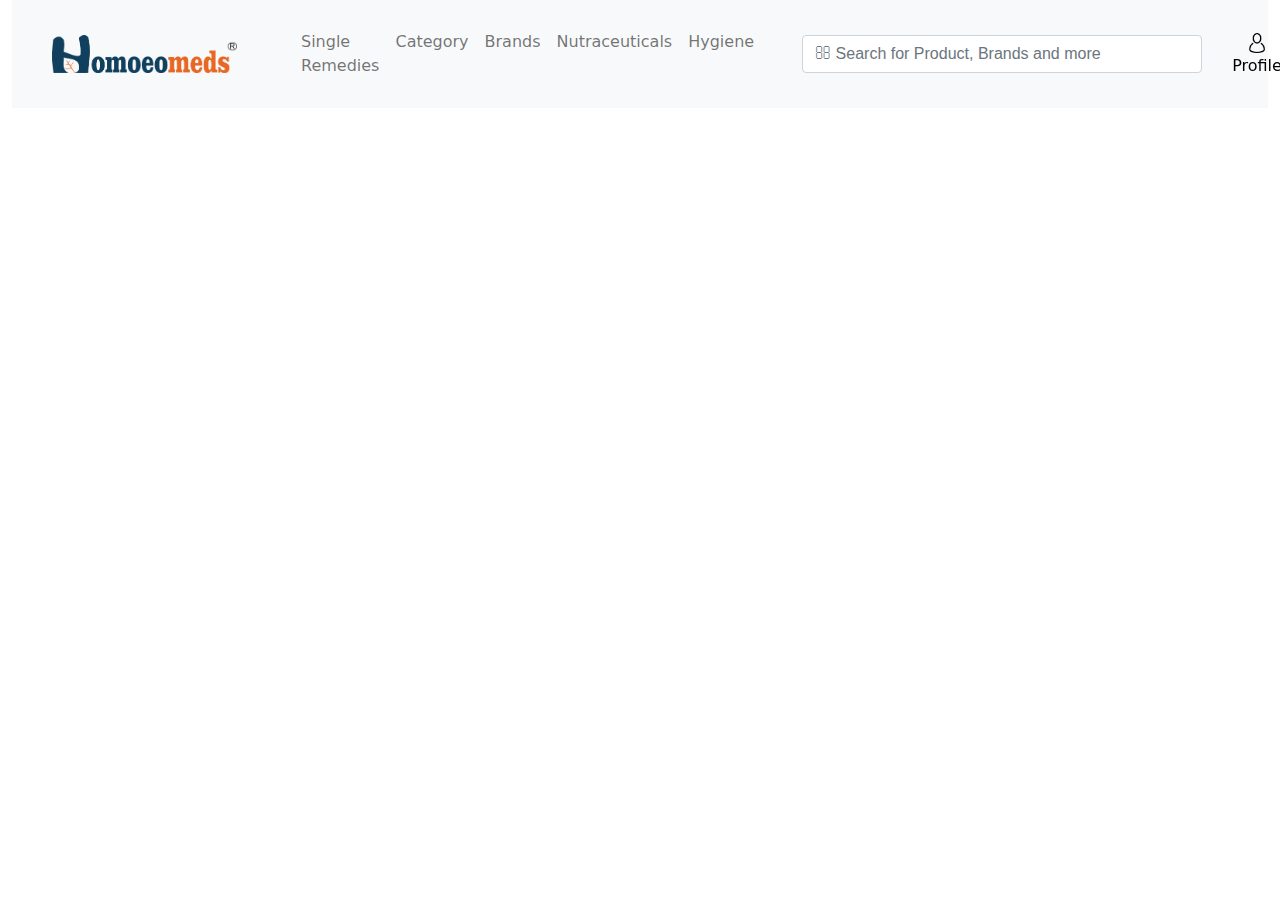
==== index.html @ 414868a4 "Add files via upload" ====
<!DOCTYPE html>
<html lang="en">

<head>
    <meta charset="UTF-8" />
    <meta http-equiv="X-UA-Compatible" content="IE=edge" />
    <meta name="viewport" content="width=device-width, initial-scale=1.0" />

    <title>
        Online Homeopathy Store | Buy medicines from India's trusted online store:
        Homoeomeds.com
    </title>

    <link rel="shortcut icon" href="" type="image/x-icon">

    <meta name="description" content="The biggest marketplace for Homeopathic medicines. Get free Homeopathic Consultations from best doctors. 
          India's best online pharmacy with a wide range of Homeopathic medicines." />
    <meta name="keywords" content="online pharmacy, online medicine, medicine online, online medical store, buy medicine 
        online, online pharmacy India, buy medicine online India, online chemist, online medicine purchase" />
    <meta name="author" content="Homoeomeds">
    <meta name="robots" content="index, follow">
    <!-- Facebook offers developers various options on how a shared web page appears in its timeline depending on the website’s content -->

    <!-- facebook -->
    <meta property="og:title"
        content="Homoeomeds | Buy homeopathic medicines from India's trusted medicine store: homoeomeds.com">
    <meta property="og:url" content="https://www.homoeomeds.com/">
    <meta property="fb:app_id" content="935851293484546">
    <meta property="og:site_name" content="homoeomeds.com">
    <meta property="og:description" content="The biggest marketplace for Homeopathic medicines. Get free Homeopathic Consultations from best doctors. 
        India's best online pharmacy with a wide range of Homeopathic medicines.">

    <!-- twitter -->
    <meta property="twitter:card" content="summary_large_image">
    <meta property="twitter:site" content="@homoeomeds">
    <meta property="twitter:domain" content="homoeomeds.com">
    <meta property="twitter:title"
        content="Homoeomeds | Buy homeopathic medicines from India's trusted medicine store: homoeomeds.com">

    <!-- css files -->
    <link rel="stylesheet" href="css/style.css">
    <link rel="stylesheet" href="css/bootstrap.min.css">
    <link rel="stylesheet" href="css/fontawesome.min.css">
</head>

<body>
    <div class="container-fluid">
        <nav class="navbar sticky-top navbar-expand-lg navbar-light bg-light">
            <a class="navbar-brand" href="#"><img src="assets/img/homoeomeds logo.png" width="185" alt=""></a>
            <button class="navbar-toggler" type="button" data-toggle="collapse" data-target="#navbarNav"
                aria-controls="navbarNav" aria-expanded="false" aria-label="Toggle navigation">
                <span class="navbar-toggler-icon"></span>
            </button>
            <div class="collapse navbar-collapse navbar-content" id="navbarNav">
                <ul class="navbar-nav">
                    <li class="nav-item active">
                        <a class="nav-link" href="#">Single Remedies</a>
                    </li>
                    <li class="nav-item">
                        <a class="nav-link" href="#">Category </a>
                    </li>
                    <li class="nav-item">
                        <a class="nav-link" href="#">Brands </a>
                    </li>
                    <li class="nav-item">
                        <a class="nav-link" href="#">Nutraceuticals </a>
                    </li>
                    <li class="nav-item">
                        <a class="nav-link" href="#">Hygiene </a>
                    </li>
                </ul>
                <form class="form-inline nav-search">
                    <input class="form-control mr-sm-2 input-text fontAwesome" type="search" placeholder= "&#xF002; Search for Product, Brands and more" aria-label="Search" style="font-family:Arial, FontAwesome">
                </form>
            </div>
            <div class="web-icons">
                <a class="icon-action" href="">
                    <div>
                        <img src="assets/icons/user (1).png" alt="" width="20px">
                    </div>
                    <div><span class="icon-user-title">Profile</span></div>
                </a>
                <a class="icon-action" href="">
                    <div><img src="assets/icons/shopping-bag.png" alt="" width="20px"></div>
                    <div><span class="icon-user-title">Cart</span></div>
                </a>
                <a class="icon-action" href="">
                    <div><img src="assets/icons/placeholder.png" alt="" width="20px"></div>
                    <div> <span class="icon-user-title">Track Order</span></div>
                </a>
                <a class="icon-action" href="">
                   <div> <img src="assets/icons/support.png" alt="" width="20px"></div>
                   <div> <span class="icon-user-title">Support</span></div>
                </a>
            </div>
        </nav>
    </div>


    <script src="js/bootstrap.min.js"></script>
</body>

</html>
---- css/style.css ----
*{
    margin: 0;
    padding: 0;
    box-sizing: border-box;
}
.navbar-brand
{
    margin-left : 40px;
}
.navbar-nav
{
    margin-left: 40px;
}
.nav-search{
    display: flex;
    justify-content: center;
    align-items: center;
}
.navbar-content form
{
    margin-left: 40px;
}
.navbar-content form input
{
    margin-right: 10px;
}
.navbar-content .input-text
{
    width: 400px;
}   
.web-icons{
display: flex;
justify-content: center;
align-items: center;
}
.web-icons .icon-action
{
    margin:10px;
    margin-left: 20px;
    text-align: center;
    text-decoration: none;
    justify-content: center;
    align-content: center;
}
.web-icons .icon-action:last-child
{
    margin-right: 40px;
}
.web-icons .icon-user-title
{
    color: black;
}
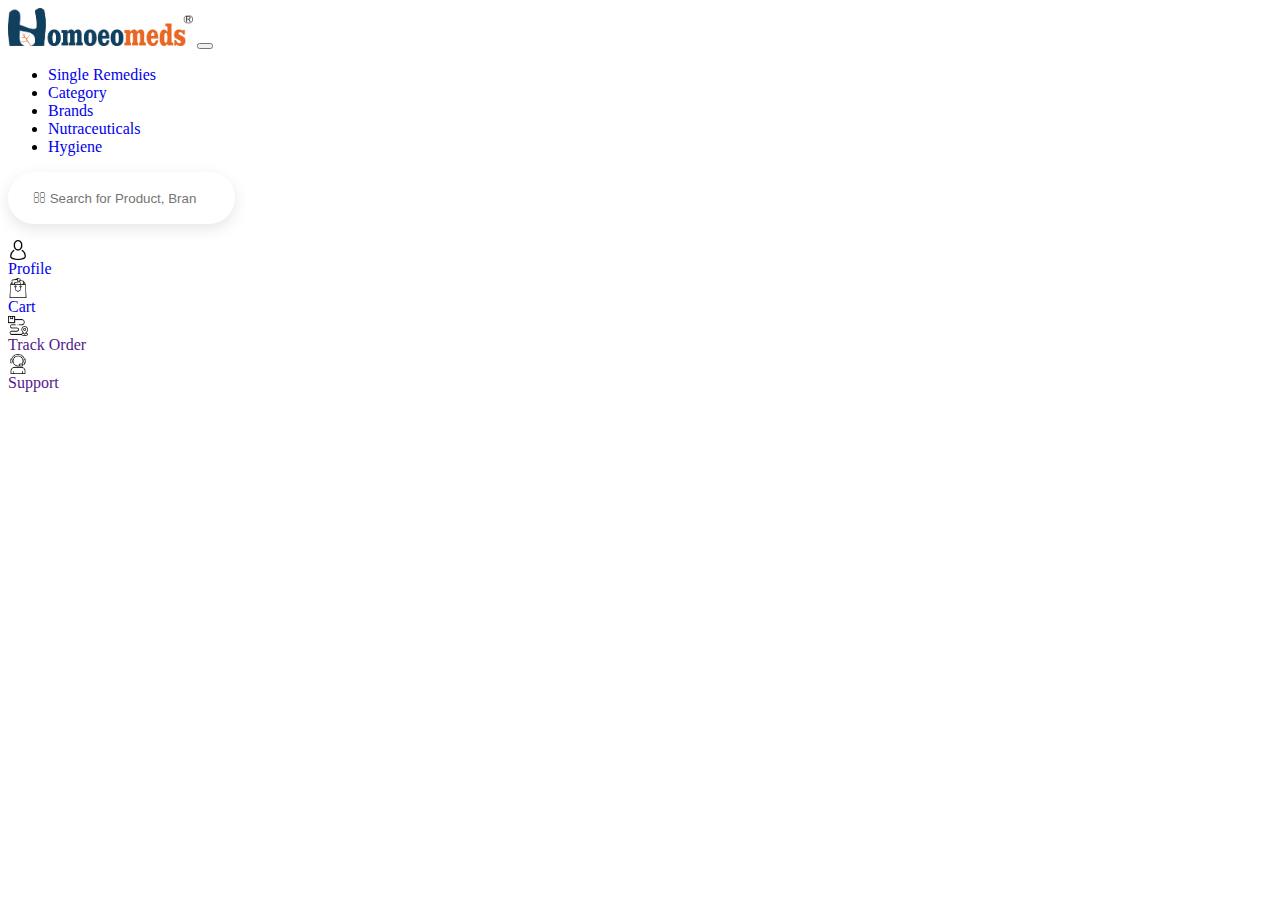
==== commit edc52705: "changed" ====
--- a/index.html
+++ b/index.html
@@ -1,103 +1,82 @@
-<!DOCTYPE html>
-<html lang="en">
-
-<head>
-    <meta charset="UTF-8" />
-    <meta http-equiv="X-UA-Compatible" content="IE=edge" />
-    <meta name="viewport" content="width=device-width, initial-scale=1.0" />
-
-    <title>
-        Online Homeopathy Store | Buy medicines from India's trusted online store:
-        Homoeomeds.com
-    </title>
-
-    <link rel="shortcut icon" href="" type="image/x-icon">
-
-    <meta name="description" content="The biggest marketplace for Homeopathic medicines. Get free Homeopathic Consultations from best doctors. 
-          India's best online pharmacy with a wide range of Homeopathic medicines." />
-    <meta name="keywords" content="online pharmacy, online medicine, medicine online, online medical store, buy medicine 
-        online, online pharmacy India, buy medicine online India, online chemist, online medicine purchase" />
-    <meta name="author" content="Homoeomeds">
-    <meta name="robots" content="index, follow">
-    <!-- Facebook offers developers various options on how a shared web page appears in its timeline depending on the website’s content -->
-
-    <!-- facebook -->
-    <meta property="og:title"
-        content="Homoeomeds | Buy homeopathic medicines from India's trusted medicine store: homoeomeds.com">
-    <meta property="og:url" content="https://www.homoeomeds.com/">
-    <meta property="fb:app_id" content="935851293484546">
-    <meta property="og:site_name" content="homoeomeds.com">
-    <meta property="og:description" content="The biggest marketplace for Homeopathic medicines. Get free Homeopathic Consultations from best doctors. 
-        India's best online pharmacy with a wide range of Homeopathic medicines.">
-
-    <!-- twitter -->
-    <meta property="twitter:card" content="summary_large_image">
-    <meta property="twitter:site" content="@homoeomeds">
-    <meta property="twitter:domain" content="homoeomeds.com">
-    <meta property="twitter:title"
-        content="Homoeomeds | Buy homeopathic medicines from India's trusted medicine store: homoeomeds.com">
-
-    <!-- css files -->
-    <link rel="stylesheet" href="css/style.css">
-    <link rel="stylesheet" href="css/bootstrap.min.css">
-    <link rel="stylesheet" href="css/fontawesome.min.css">
-</head>
-
-<body>
-    <div class="container-fluid">
-        <nav class="navbar sticky-top navbar-expand-lg navbar-light bg-light">
-            <a class="navbar-brand" href="#"><img src="assets/img/homoeomeds logo.png" width="185" alt=""></a>
-            <button class="navbar-toggler" type="button" data-toggle="collapse" data-target="#navbarNav"
-                aria-controls="navbarNav" aria-expanded="false" aria-label="Toggle navigation">
-                <span class="navbar-toggler-icon"></span>
-            </button>
-            <div class="collapse navbar-collapse navbar-content" id="navbarNav">
-                <ul class="navbar-nav">
-                    <li class="nav-item active">
-                        <a class="nav-link" href="#">Single Remedies</a>
-                    </li>
-                    <li class="nav-item">
-                        <a class="nav-link" href="#">Category </a>
-                    </li>
-                    <li class="nav-item">
-                        <a class="nav-link" href="#">Brands </a>
-                    </li>
-                    <li class="nav-item">
-                        <a class="nav-link" href="#">Nutraceuticals </a>
-                    </li>
-                    <li class="nav-item">
-                        <a class="nav-link" href="#">Hygiene </a>
-                    </li>
-                </ul>
-                <form class="form-inline nav-search">
-                    <input class="form-control mr-sm-2 input-text fontAwesome" type="search" placeholder= "&#xF002; Search for Product, Brands and more" aria-label="Search" style="font-family:Arial, FontAwesome">
-                </form>
-            </div>
-            <div class="web-icons">
-                <a class="icon-action" href="">
-                    <div>
-                        <img src="assets/icons/user (1).png" alt="" width="20px">
-                    </div>
-                    <div><span class="icon-user-title">Profile</span></div>
-                </a>
-                <a class="icon-action" href="">
-                    <div><img src="assets/icons/shopping-bag.png" alt="" width="20px"></div>
-                    <div><span class="icon-user-title">Cart</span></div>
-                </a>
-                <a class="icon-action" href="">
-                    <div><img src="assets/icons/placeholder.png" alt="" width="20px"></div>
-                    <div> <span class="icon-user-title">Track Order</span></div>
-                </a>
-                <a class="icon-action" href="">
-                   <div> <img src="assets/icons/support.png" alt="" width="20px"></div>
-                   <div> <span class="icon-user-title">Support</span></div>
-                </a>
-            </div>
-        </nav>
-    </div>
-
-
-    <script src="js/bootstrap.min.js"></script>
-</body>
-
+<html lang="en">
+
+<head>
+    <!-- Required meta tags -->
+    <meta charset="utf-8">
+    <meta name="viewport" content="width=device-width, initial-scale=1">
+    <!-- Bootstrap CSS -->
+    <link rel="stylesheet" href="https://stackpath.bootstrapcdn.com/bootstrap/5.0.0-alpha1/css/bootstrap.min.css"
+        integrity="sha384-r4NyP46KrjDleawBgD5tp8Y7UzmLA05oM1iAEQ17CSuDqnUK2+k9luXQOfXJCJ4I" crossorigin="anonymous">
+    <link rel="stylesheet" href="https://cdnjs.cloudflare.com/ajax/libs/font-awesome/5.10.0/css/all.min.css"
+        integrity="sha512-PgQMlq+nqFLV4ylk1gwUOgm6CtIIXkKwaIHp/PAIWHzig/lKZSEGKEysh0TCVbHJXCLN7WetD8TFecIky75ZfQ=="
+        crossorigin="anonymous" />
+    <link rel="stylesheet" type="text/css" href="style.css">
+    <title>Homoemeds</title>
+</head>
+
+<body>
+    <div class="container-fluid row">
+        <nav class="navbar sticky-top navbar-expand-lg navbar-light bg-light ">
+            <a class="navbar-brand" href="#"><img src="img/homoeomeds logo.png" width="185" alt=""></a>
+            <button class="navbar-toggler" type="button" data-toggle="collapse" data-target="#navbarNav"
+                aria-controls="navbarNav" aria-expanded="false" aria-label="Toggle navigation">
+                <span class="navbar-toggler-icon"></span>
+            </button>
+            <div class="collapse navbar-collapse navbar-content" id="navbarNav">
+                <ul class="navbar-nav">
+                    <li class="nav-item active col">
+                        <a class="nav-link" href="#">Single Remedies</a>
+                    </li>
+                    <li class="nav-item col">
+                        <a class="nav-link" href="#">Category </a>
+                    </li>
+                    <li class="nav-item col">
+                        <a class="nav-link" href="#">Brands </a>
+                    </li>
+                    <li class="nav-item col">
+                        <a class="nav-link" href="#">Nutraceuticals </a>
+                    </li>
+                    <li class="nav-item col">
+                        <a class="nav-link" href="#">Hygiene </a>
+                    </li>
+                </ul>
+                <form class="form-inline nav-search col-5">
+                    <input class="form-control mr-sm-2 input-text fontAwesome" type="search" placeholder= "&#xF002; Search for Product, Brands and more" aria-label="Search" style="font-family:Arial, FontAwesome">
+                </form>
+                <div class="web-icons col-3 row ">
+                    <a class="icon-action col" href="login.html">
+                        <div>
+                            <img src="assets/icons/user (1).png" alt="" width="20px">
+                        </div>
+                        <div><span class="icon-user-title">Profile</span></div>
+                    </a>
+                    <a class="icon-action col" href="cart.html">
+                        <div><img src="assets/icons/shopping-bag.png" alt="" width="20px"></div>
+                        <div><span class="icon-user-title">Cart</span></div>
+                    </a>
+                    <a class="icon-action col" href="">
+                        <div><img src="assets/icons/placeholder.png" alt="" width="20px"></div>
+                        <div> <span class="icon-user-title">Track Order</span></div>
+                    </a>
+                    <a class="icon-action col" href="">
+                       <div> <img src="assets/icons/support.png" alt="" width="20px"></div>
+                       <div> <span class="icon-user-title">Support</span></div>
+                    </a>
+                </div>
+            </div>
+            
+        </nav>
+    </div>
+
+
+    <!-- Optional JavaScript -->
+    <!-- Popper.js first, then Bootstrap JS -->
+    <script src="https://cdn.jsdelivr.net/npm/popper.js@1.16.0/dist/umd/popper.min.js"
+        integrity="sha384-Q6E9RHvbIyZFJoft+2mJbHaEWldlvI9IOYy5n3zV9zzTtmI3UksdQRVvoxMfooAo"
+        crossorigin="anonymous"></script>
+    <script src="https://stackpath.bootstrapcdn.com/bootstrap/5.0.0-alpha1/js/bootstrap.min.js"
+        integrity="sha384-oesi62hOLfzrys4LxRF63OJCXdXDipiYWBnvTl9Y9/TRlw5xlKIEHpNyvvDShgf/"
+        crossorigin="anonymous"></script>
+</body>
+
 </html>--- a/style.css
+++ b/style.css
@@ -0,0 +1,198 @@
+.container
+{
+    position: relative;
+}
+.sign-up-form .rg-acc{
+margin: 25px;
+}
+.contact-info-item h4{
+    font-size: 18px;
+    font-weight: 400;
+    margin: 0 0 10px;
+    color: var(--black-900);
+}
+.contact-info-item p{
+    font-size: 16px;
+    font-weight: 300;
+    margin: 0;
+    line-height: 26px;
+    color: var(--black-400);
+}
+.contact-form .form-group
+{
+    margin-bottom: 20px;
+}
+ .form-control{
+    height: 52px;
+    border: 1px solid transparent;
+    box-shadow: 0 5px 15px rgba(0,0,0,0.1);
+    border-radius: 30px;
+    padding: 0 24px;
+    color:#000000;
+    background-color:#ffffff;
+    transition: all 0.5s ease;
+}
+.contact-form .form-control:focus{
+   border-color: var(--main-color);
+}
+.contact-form textarea.form-control{
+    height: 140px;
+}
+.sign-up-form
+{
+    padding: 100px 0 0 100px;
+}
+.span-text{
+    display: flex;
+}
+/* .span-text h5{
+    margin-left:25px;
+    margin-right: 30px;
+    display:block;
+}
+.span-text button{
+    width: 350px;
+} */
+
+/* 
+-------------------------------
+cart page css
+------------------------------- */
+.thumb_cart {
+    width: 120px;
+    height: 120px;
+    overflow: hidden;
+    margin-right: 10px;
+    float: left;
+    position: relative;
+    background-color: #fff;
+    padding: 5px;
+    box-sizing: content-box;
+  }
+  .thumb_cart img {
+    height: 120px;
+    width: 120px;
+  }
+  @media (max-width: 991px) {
+    .thumb_cart {
+      display: none;
+    }
+  }
+  .item_variant
+  {
+    width: 220px;
+  }
+  .item_name{
+    font-weight: 560;
+  }
+  .card_main_body{
+    margin-top: 55px;
+    display: flex;
+    width: 70%;
+    box-shadow: 0 1px 0 rgb(109, 109, 109);
+  }
+  .numbers-row {
+    position: relative;
+    width: 120px;
+    height: 40px;
+    overflow: visible;
+    border: 1px solid #dddddd;
+    -webkit-border-radius: 3px;
+    -moz-border-radius: 3px;
+    -ms-border-radius: 3px;
+    border-radius: 3px;
+    background-color: #fff;
+    text-align: left !important;
+  }
+  
+  input.qty2 {
+    position: relative;
+    width: 40px;
+    height: 40px;
+    text-align: center;
+    left: 50%;
+    background: none;
+    padding: 5px;
+    border: none;
+    margin-left: -20px;
+  }
+  input.qty2:focus {
+    outline: none;
+    box-shadow: none;
+  }
+  
+  .button_inc {
+    cursor: pointer;
+    position: absolute;
+    width: 33px;
+    height: 40px;
+    line-height: 38px;
+    text-align: center;
+    z-index: 2;
+    font-size: 26px;
+    font-size: 1.625rem;
+    font-weight: 500 !important;
+    color: #999;
+  }
+  .button_inc:hover {
+    color: #004dda;
+  }
+  
+  .dec {
+    left: 0;
+    top: 0;
+  }
+  
+  .inc {
+    right: 0;
+    top: 0;
+  }
+  a{
+    text-decoration: none;
+  }
+  .item_delete
+  {
+    margin-top: 5px;
+    font-size: 22px;
+  }
+  .item_rate
+  {
+    margin-top: 13px;
+  }
+  .card_main_body{
+   
+  }
+  .item_edit
+  {
+    margin-left: 150px;
+  }
+  .total_amount
+  {
+    width: 400px;
+  }
+  .total_amount .amount, .total_amount .shipping{
+    float: right;
+  }
+/* ------------------------------------
+End cart page css
+------------------------------------   */
+
+
+/* 
+-------------------------------------
+proced to pay 
+------------------------------------ */
+.form-design{
+  height: 52px;
+  border: 1px solid transparent;
+  box-shadow: 0 5px 15px rgba(0,0,0,0.1);
+  border-radius: 30px;
+  padding: 0 24px;
+  color: #000000;
+  background-color: #ffffff;
+  transition: all 0.5s ease;
+}
+/* 
+-------------------------------------
+End proceed to pay 
+------------------------------------ */
